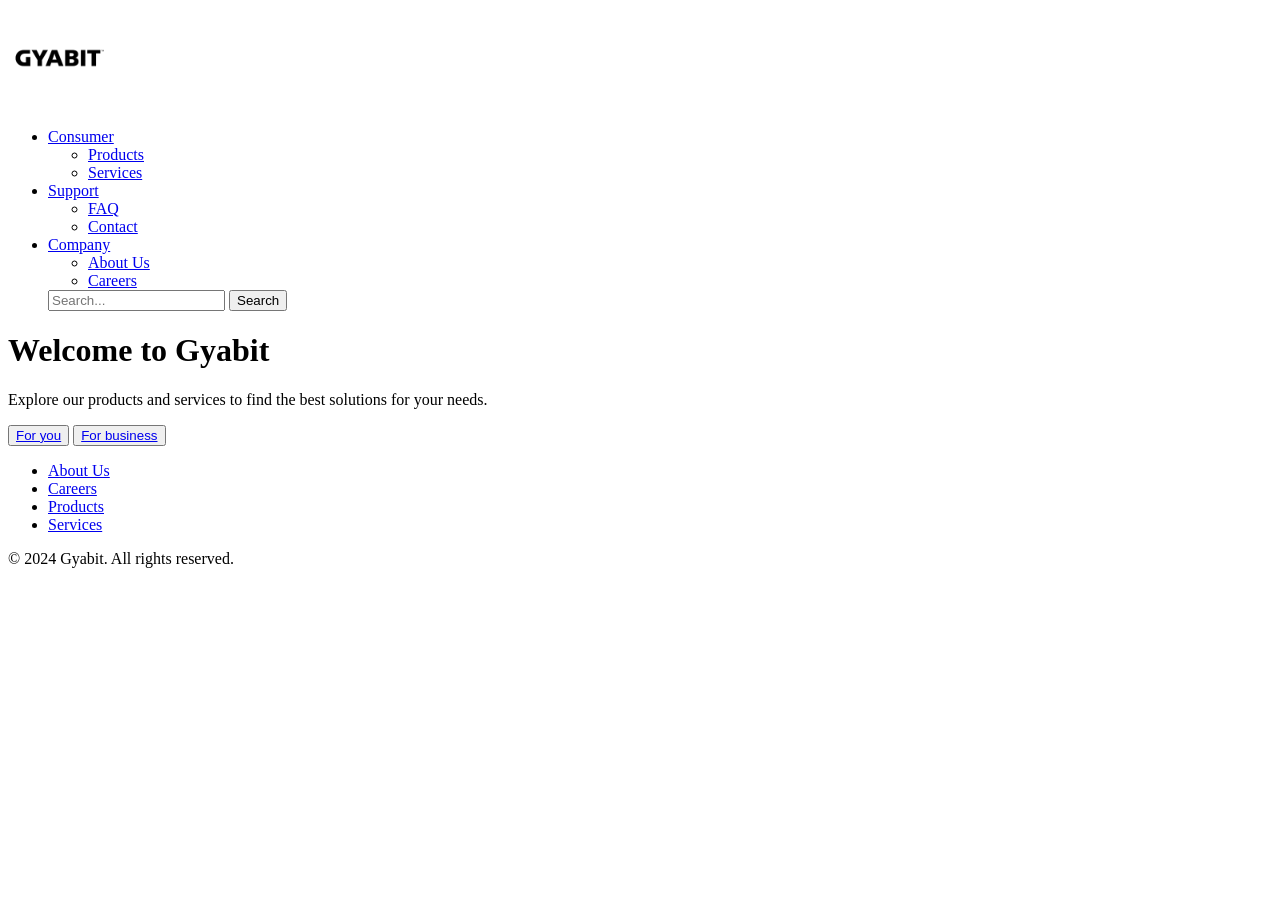
==== index.html @ c5dfd026 "HTML" ====
<!DOCTYPE html>
<html lang="pt-BR">
    <head>
        <meta charset="UTF-8">
        <meta name="viewport" content="width=device-width, initial-scale=1.0">
        <title>Gyabit</title>
        <link rel="stylesheet" href="style.css">
    </head>

    <header>
        <div class="Menu-Container">
            <section class="Menu-Icon">

                <div class="Logo">
                    <a href="index.html">
                        <img src="imagem/logo.png" alt="Logo Gyabit" height="100px" width="100px">
                    </a>
                </div>

            <nav class="menu-nav">          
                <ul>

                    <li class="menu-item"><a href="#" class="Menu">Consumer</a>
                        <div class="submenu">
                            <ul>
                                <li><a href="products.html" class="Menu">Products</a></li>
                                <li><a href="#" class="Menu">Services</a></li>
                            </ul>
                        </div>
                    </li>

                    <li class="menu-item"><a href="#" class="Menu">Support</a>
                        <div class="submenu">
                            <ul>
                                <li><a href="#" class="Menu">FAQ</a></li>
                                <li><a href="#" class="Menu">Contact</a></li>
                            </ul>
                        </div>
                    </li>

                    <li class="menu-item"><a href="#" class="Menu">Company</a>
                        <div class="submenu">
                            <ul>
                                <li><a href="about.html" class="Menu">About Us</a></li>
                                <li><a href="#" class="Menu">Careers</a></li>
                            </ul>
                        </div>
                    </li>

                    <div class="buscar">
                        <input type="text" placeholder="Search...">
                        <button type="submit" class="search-button">Search</button>
                    </div>
                </ul>
            </nav>
        </div>
        </section>
    </header>

    <body>
        <h1>Welcome to Gyabit</h1>
        <p>Explore our products and services to find the best solutions for your needs.</p>
        <button class="button"><a href="products.html" class="Menu">For you</a></button>
        <button class="button"><a href="#" class="Menu">For business</a></button>

        <div class="Rodape">
            <ul>
                <li><a href="about.html" class="Menu">About Us</a></li>
                <li><a href="#" class="Menu">Careers</a></li>
                <li><a href="products.html" class="Menu">Products</a></li>
                <li><a href="#" class="Menu">Services</a></li>
            </ul>
           <p>&copy; 2024 Gyabit. All rights reserved.</p>
        </div>
    </body>
</html>
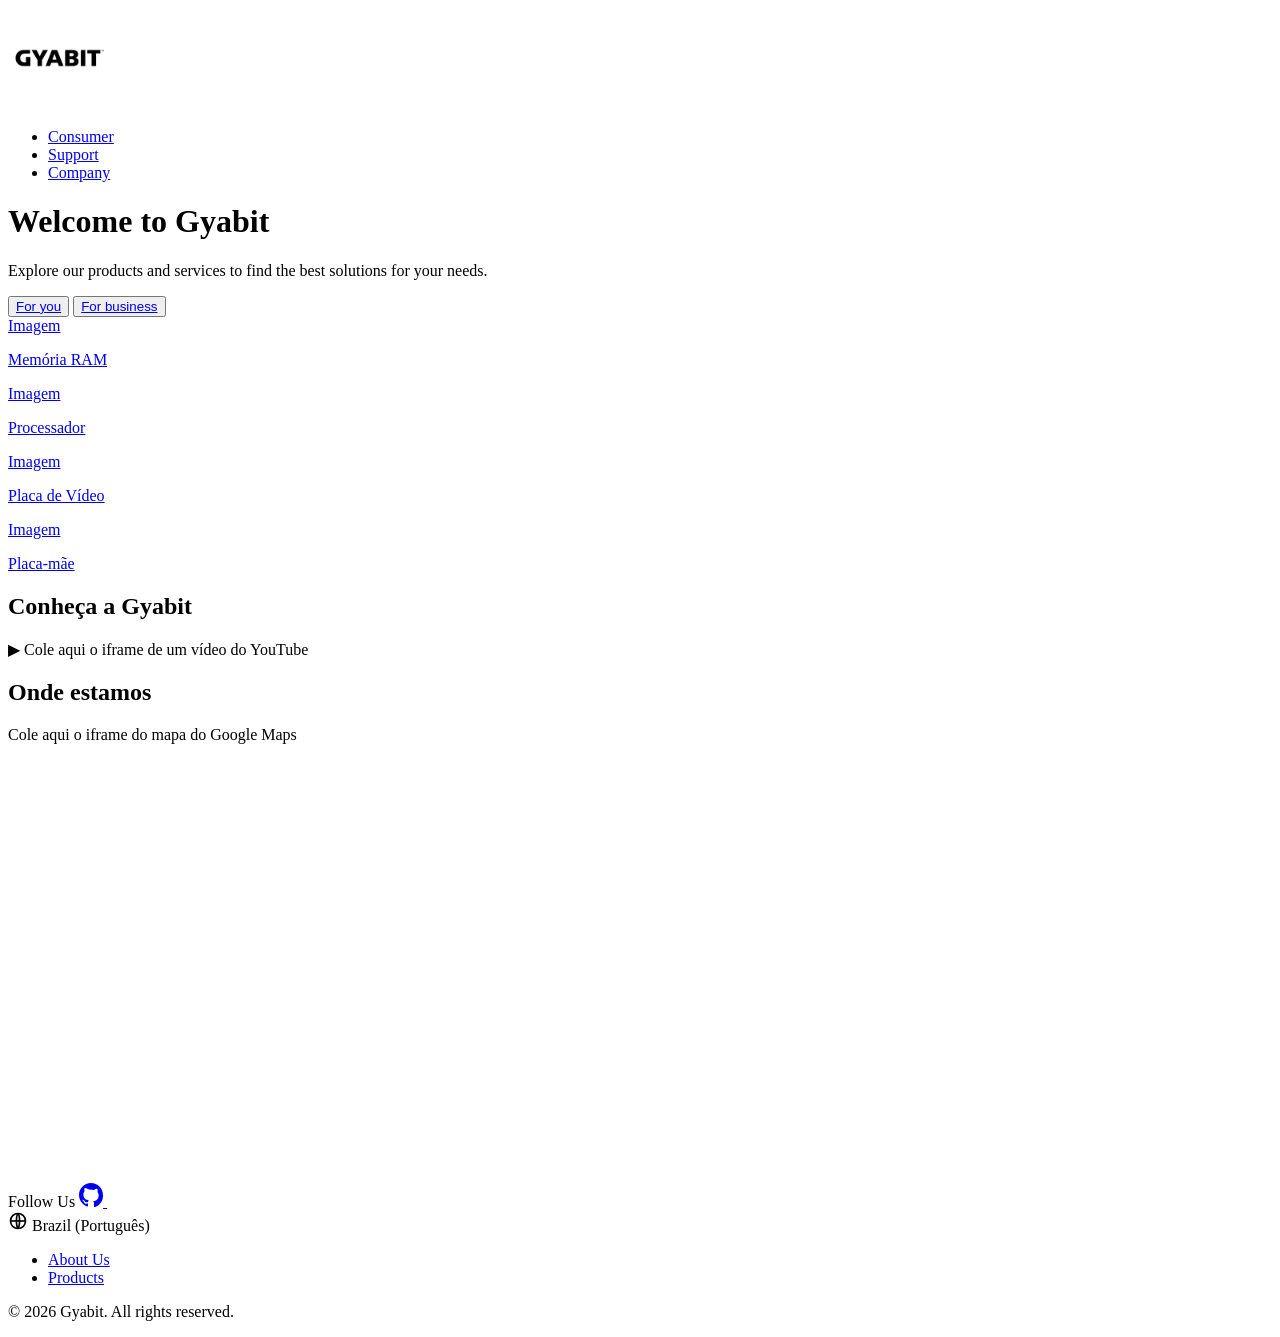
==== commit 5d350d08: "Meu CSS: header, hero, cards e rodape" ====
--- a/index.html
+++ b/index.html
@@ -4,7 +4,7 @@
         <meta charset="UTF-8">
         <meta name="viewport" content="width=device-width, initial-scale=1.0">
         <title>Gyabit</title>
-        <link rel="stylesheet" href="style.css">
+        <link rel="stylesheet" href="style2.css">
     </head>
 
     <header>
@@ -20,37 +20,11 @@
             <nav class="menu-nav">          
                 <ul>
 
-                    <li class="menu-item"><a href="#" class="Menu">Consumer</a>
-                        <div class="submenu">
-                            <ul>
-                                <li><a href="products.html" class="Menu">Products</a></li>
-                                <li><a href="#" class="Menu">Services</a></li>
-                            </ul>
-                        </div>
-                    </li>
+                    <li class="menu-item"><a href="#" class="Menu">Consumer</a></li>
 
-                    <li class="menu-item"><a href="#" class="Menu">Support</a>
-                        <div class="submenu">
-                            <ul>
-                                <li><a href="#" class="Menu">FAQ</a></li>
-                                <li><a href="#" class="Menu">Contact</a></li>
-                            </ul>
-                        </div>
-                    </li>
+                    <li class="menu-item"><a href="#" class="Menu">Support</a></li>
 
-                    <li class="menu-item"><a href="#" class="Menu">Company</a>
-                        <div class="submenu">
-                            <ul>
-                                <li><a href="about.html" class="Menu">About Us</a></li>
-                                <li><a href="#" class="Menu">Careers</a></li>
-                            </ul>
-                        </div>
-                    </li>
-
-                    <div class="buscar">
-                        <input type="text" placeholder="Search...">
-                        <button type="submit" class="search-button">Search</button>
-                    </div>
+                    <li class="menu-item"><a href="#" class="Menu">Company</a></li>
                 </ul>
             </nav>
         </div>
@@ -58,19 +32,73 @@
     </header>
 
     <body>
-        <h1>Welcome to Gyabit</h1>
-        <p>Explore our products and services to find the best solutions for your needs.</p>
-        <button class="button"><a href="products.html" class="Menu">For you</a></button>
-        <button class="button"><a href="#" class="Menu">For business</a></button>
+        <main class="hero">
+            <h1>Welcome to Gyabit</h1>
+            <p>Explore our products and services to find the <span class="destaque">best solutions</span> for your needs.</p>
+            <button class="button"><a href="products.html" class="Menu">For you</a></button>
+            <button class="button"><a href="#" class="Menu">For business</a></button>
+        </main>
+
+        <!-- Cards dos componentes de PC -->
+        <section class="cards">
+            <a href="#" class="card">
+                <div class="card-img">Imagem</div>
+                <p>Memória RAM</p>
+            </a>
+            <a href="#" class="card">
+                <div class="card-img">Imagem</div>
+                <p>Processador</p>
+            </a>
+            <a href="#" class="card">
+                <div class="card-img">Imagem</div>
+                <p>Placa de Vídeo</p>
+            </a>
+            <a href="#" class="card">
+                <div class="card-img">Imagem</div>
+                <p>Placa-mãe</p>
+            </a>
+        </section>
+
+        <!-- Secao de video (iframe do YouTube) -->
+        <section class="secao" id="video">
+            <h2>Conheça a Gyabit</h2>
+            <!-- COLE AQUI O IFRAME DO YOUTUBE (Compartilhar > Incorporar > Copiar)
+                 e apague a linha <p class="espaco-iframe"> abaixo. -->
+            <p class="espaco-iframe">&#9654; Cole aqui o iframe de um vídeo do YouTube</p>
+        </section>
+
+        <!-- Secao de mapa (iframe do Google Maps) -->
+        <section class="secao" id="mapa">
+            <h2>Onde estamos</h2>
+            <!-- COLE AQUI O IFRAME DO MAPA (Google Maps > Compartilhar > Incorporar um mapa > Copiar HTML)
+                 e apague a linha <p class="espaco-iframe"> abaixo. -->
+            <p class="espaco-iframe">Cole aqui o iframe do mapa do Google Maps</p>
+        </section>
 
         <div class="Rodape">
+
+            <div class="social">
+                <div class="follow">
+                    <span>Follow Us</span>
+                    <a href="https://github.com/oLuisFelipeFerreira/Projeto_FrontEnd_Hardware" title="GitHub">
+                        <svg viewBox="0 0 16 16" width="24" height="24" fill="currentColor"><path d="M8 0C3.58 0 0 3.58 0 8c0 3.54 2.29 6.53 5.47 7.59.4.07.55-.17.55-.38 0-.19-.01-.82-.01-1.49-2.01.37-2.53-.49-2.69-.94-.09-.23-.48-.94-.82-1.13-.28-.15-.68-.52-.01-.53.63-.01 1.08.58 1.23.82.72 1.21 1.87.87 2.33.66.07-.52.28-.87.51-1.07-1.78-.2-3.64-.89-3.64-3.95 0-.87.31-1.59.82-2.15-.08-.2-.36-1.02.08-2.12 0 0 .67-.21 2.2.82A7.6 7.6 0 018 4.42c.68 0 1.36.09 2 .27 1.53-1.04 2.2-.82 2.2-.82.44 1.1.16 1.92.08 2.12.51.56.82 1.27.82 2.15 0 3.07-1.87 3.75-3.65 3.95.29.25.54.73.54 1.48 0 1.07-.01 1.93-.01 2.2 0 .21.15.46.55.38A8.01 8.01 0 0016 8c0-4.42-3.58-8-8-8z"/></svg>
+                    </a>
+                    <a href="https://www.ceunsp.edu.br" title="CEUNSP">
+                        <img src="imagem/ceunsp.png" alt="CEUNSP" class="ceunsp">
+                    </a>
+                </div>
+
+                <div class="idioma">
+                    <svg viewBox="0 0 24 24" width="20" height="20" fill="none" stroke="currentColor" stroke-width="2"><circle cx="12" cy="12" r="9"/><path d="M3 12h18"/><path d="M12 3c2.5 2.5 2.5 15 0 18M12 3c-2.5 2.5-2.5 15 0 18"/></svg>
+                    <span>Brazil (Português)</span>
+                </div>
+            </div>
+
             <ul>
                 <li><a href="about.html" class="Menu">About Us</a></li>
-                <li><a href="#" class="Menu">Careers</a></li>
                 <li><a href="products.html" class="Menu">Products</a></li>
-                <li><a href="#" class="Menu">Services</a></li>
             </ul>
-           <p>&copy; 2024 Gyabit. All rights reserved.</p>
+           <p>&copy; 2026 Gyabit. All rights reserved.</p>
         </div>
     </body>
 </html>
